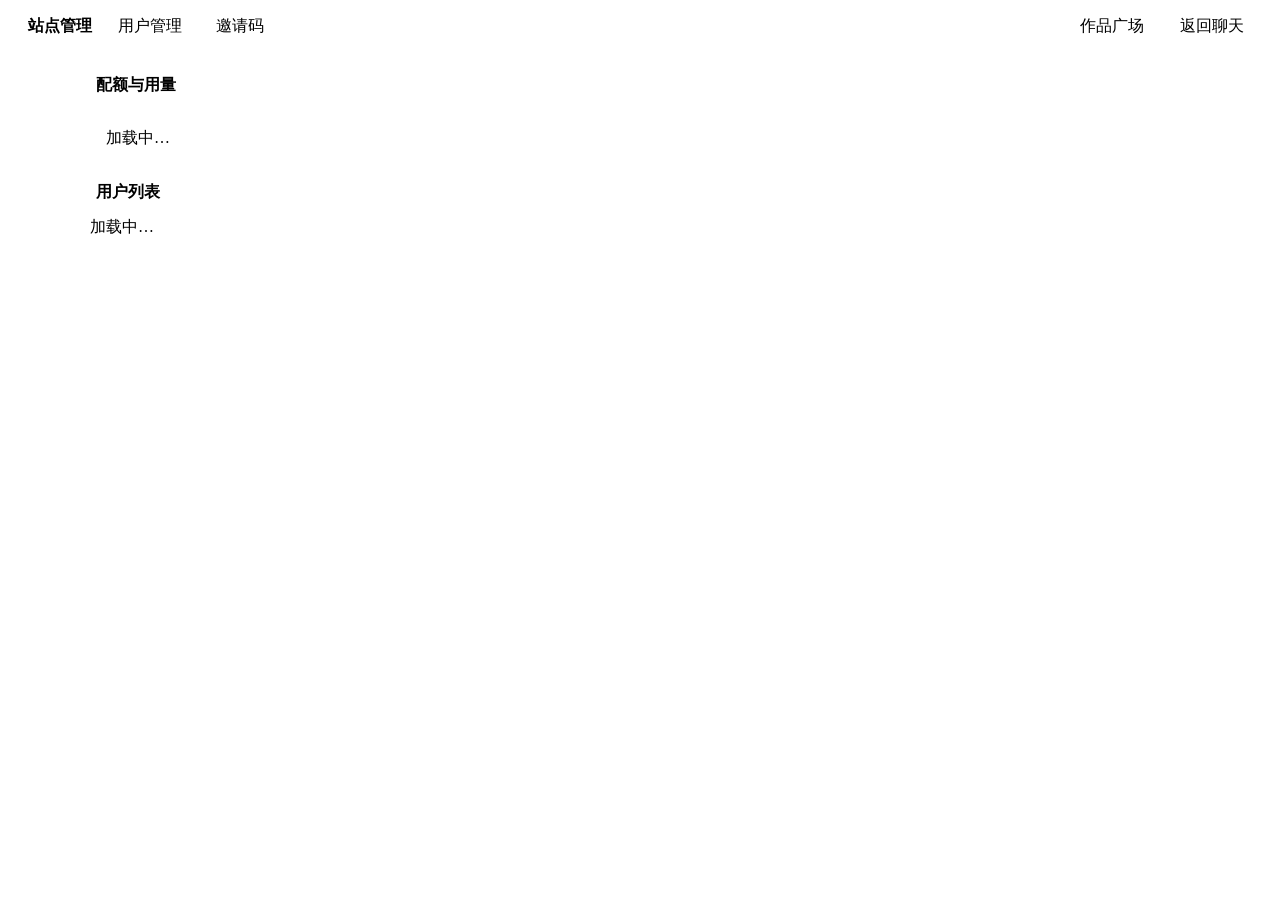
==== public/admin.html @ 6474786c "feat: self-service registration (invite codes + approval) and per-user quotas Registration: - POST /" ====
<!DOCTYPE html>
<html lang="zh-CN">
<head>
    <meta charset="utf-8">
    <meta name="viewport" content="width=device-width, initial-scale=1.0">
    <meta name="theme-color" content="#000000">
    <title>站点管理 - SillyTavern</title>
    <link rel="icon" href="favicon.ico">
    <!-- SillyTavern style stack: the page follows the user's active theme -->
    <link href="webfonts/NotoSans/stylesheet.css" rel="stylesheet">
    <link href="webfonts/NotoSansMono/stylesheet.css" rel="stylesheet">
    <link href="css/fontawesome.min.css" rel="stylesheet">
    <link href="css/solid.min.css" rel="stylesheet">
    <link href="css/brands.min.css" rel="stylesheet">
    <link rel="stylesheet" type="text/css" href="style.css">
    <link rel="stylesheet" type="text/css" href="css/gallery.css">
    <style>
        .admin-section { max-width: 1100px; margin: 0 auto; padding: 22px; }
        .admin-section h2 { font-size: calc(var(--mainFontSize) * 1.15); margin: 0 0 14px; }

        .user-row {
            display: flex;
            align-items: center;
            gap: 16px;
            flex-wrap: wrap;
            padding: 13px 16px;
            border: 1px solid var(--SmartThemeBorderColor);
            border-radius: var(--gal-radius);
            background: var(--gal-panel-soft);
            margin-bottom: 10px;
        }

        .user-id { min-width: 160px; }
        .user-id .uname { font-weight: 600; }
        .user-id .uhandle { font-size: calc(var(--mainFontSize) * 0.85); color: var(--gal-dim); }

        .usage-block { display: flex; gap: 18px; flex: 1; flex-wrap: wrap; min-width: 280px; }
        .usage-item { min-width: 130px; }
        .usage-item .label { font-size: calc(var(--mainFontSize) * 0.82); color: var(--gal-dim); margin-bottom: 4px; }
        .usage-bar { height: 6px; border-radius: 4px; background: var(--gal-hover); overflow: hidden; }
        .usage-bar > div { height: 100%; background: var(--gal-accent); border-radius: 4px; }
        .usage-bar > div.over { background: var(--gal-danger); }
        .usage-text { font-size: calc(var(--mainFontSize) * 0.82); margin-top: 3px; }

        .user-actions { display: flex; gap: 6px; flex-wrap: wrap; }
        .user-actions .menu_button { padding: 3px 10px; }

        .invite-create { display: flex; gap: 10px; align-items: center; flex-wrap: wrap; margin-bottom: 16px; }
        .invite-create .text_pole { max-width: 260px; margin: 0; }
        .invite-create label { display: flex; align-items: center; gap: 6px; font-size: calc(var(--mainFontSize) * 0.9); }

        .invite-row {
            display: flex;
            align-items: center;
            gap: 14px;
            padding: 10px 16px;
            border: 1px solid var(--SmartThemeBorderColor);
            border-radius: var(--gal-radius);
            background: var(--gal-panel-soft);
            margin-bottom: 8px;
            flex-wrap: wrap;
        }

        .invite-code {
            font-family: var(--monoFontFamily);
            font-size: calc(var(--mainFontSize) * 1.05);
            letter-spacing: 2px;
            color: var(--gal-accent);
            min-width: 110px;
        }

        .invite-note { color: var(--gal-dim); font-size: calc(var(--mainFontSize) * 0.88); flex: 1; min-width: 140px; }

        .info-card {
            border: 1px solid var(--SmartThemeBorderColor);
            border-radius: var(--gal-radius);
            background: var(--gal-panel-soft);
            padding: 13px 16px;
            margin-bottom: 16px;
            line-height: 1.9;
            font-size: calc(var(--mainFontSize) * 0.92);
        }
    </style>
</head>
<body class="st-page">
    <header id="galleryHeader">
        <div class="logo"><i class="fa-solid fa-shield-halved"></i>站点管理</div>
        <div class="tab-strip" id="sectionTabs">
            <div class="tab active" data-section="users"><i class="fa-solid fa-users"></i> 用户管理</div>
            <div class="tab" data-section="invites"><i class="fa-solid fa-ticket"></i> 邀请码</div>
        </div>
        <div class="actions">
            <a class="menu_button" href="/gallery.html"><i class="fa-solid fa-store"></i> 作品广场</a>
            <a class="menu_button" href="/"><i class="fa-solid fa-arrow-left"></i> 返回聊天</a>
        </div>
    </header>

    <!-- 用户管理 -->
    <section class="admin-section" id="sectionUsers">
        <h2><i class="fa-solid fa-gauge-high" style="color:var(--gal-accent); margin-right:6px;"></i>配额与用量</h2>
        <div class="info-card" id="quotaInfo">加载中…</div>

        <h2><i class="fa-solid fa-users" style="color:var(--gal-accent); margin-right:6px;"></i>用户列表</h2>
        <div id="userList">加载中…</div>
    </section>

    <!-- 邀请码 -->
    <section class="admin-section" id="sectionInvites" style="display:none;">
        <h2><i class="fa-solid fa-ticket" style="color:var(--gal-accent); margin-right:6px;"></i>注册设置</h2>
        <div class="info-card" id="registrationInfo">加载中…</div>

        <h2><i class="fa-solid fa-plus" style="color:var(--gal-accent); margin-right:6px;"></i>生成邀请码</h2>
        <div class="invite-create">
            <input type="text" id="inviteNote" class="text_pole" placeholder="备注（例如：给张三）">
            <label><input type="checkbox" id="inviteSingleUse" checked> 单次使用</label>
            <button class="menu_button primary" id="createInviteBtn"><i class="fa-solid fa-plus"></i> 生成</button>
        </div>

        <h2><i class="fa-solid fa-list" style="color:var(--gal-accent); margin-right:6px;"></i>邀请码列表</h2>
        <div id="inviteList">加载中…</div>
    </section>

    <div id="toast"></div>

    <script type="module" src="scripts/admin.js"></script>
</body>
</html>
---- public/css/gallery.css ----
/* ============================================================
 * 作品广场 (Gallery) — styled with SillyTavern theme variables
 * so the page follows the user's active theme automatically.
 * ============================================================ */

:root {
    --gal-panel: color-mix(in srgb, var(--SmartThemeBlurTintColor) 92%, var(--SmartThemeBodyColor) 8%);
    --gal-panel-soft: color-mix(in srgb, var(--SmartThemeBlurTintColor) 82%, var(--SmartThemeBodyColor) 18%);
    --gal-hover: color-mix(in srgb, var(--SmartThemeBlurTintColor) 70%, var(--SmartThemeBodyColor) 30%);
    --gal-accent: var(--SmartThemeQuoteColor);
    --gal-dim: color-mix(in srgb, var(--SmartThemeBodyColor) 62%, var(--SmartThemeBlurTintColor) 38%);
    --gal-danger: #e05b5b;
    --gal-ok: #4caf7d;
    --gal-radius: 10px;
}

html {
    min-height: 100%;
}

body.st-page {
    margin: 0;
    min-height: 100vh;
    background:
        radial-gradient(1200px 500px at 80% -10%, color-mix(in srgb, var(--SmartThemeQuoteColor) 12%, transparent), transparent),
        var(--SmartThemeChatTintColor);
    color: var(--SmartThemeBodyColor);
    font-family: var(--mainFontFamily);
    font-size: var(--mainFontSize);
    overflow-y: auto;
}

a { color: var(--gal-accent); text-decoration: none; }
a:hover { text-decoration: underline; }

/* ---- Header ---- */
#galleryHeader {
    position: sticky;
    top: 0;
    z-index: 20;
    display: flex;
    align-items: center;
    gap: 12px;
    flex-wrap: wrap;
    padding: 12px 22px;
    background: color-mix(in srgb, var(--SmartThemeBlurTintColor) 88%, transparent);
    backdrop-filter: blur(var(--SmartThemeBlurStrength));
    border-bottom: 1px solid var(--SmartThemeBorderColor);
    box-shadow: 0 2px 12px var(--SmartThemeShadowColor);
}

#galleryHeader .logo {
    font-size: calc(var(--mainFontSize) * 1.3);
    font-weight: 700;
    white-space: nowrap;
}

#galleryHeader .logo i { color: var(--gal-accent); margin-right: 6px; }

.search-box {
    display: flex;
    flex: 1;
    min-width: 180px;
    max-width: 400px;
}

.search-box .text_pole {
    margin: 0;
    border-radius: var(--gal-radius) 0 0 var(--gal-radius);
    border-right: none;
}

.search-box .menu_button {
    border-radius: 0 var(--gal-radius) var(--gal-radius) 0;
    padding: 3px 16px;
}

/* ---- Tabs / buttons ---- */
.tab-strip { display: flex; gap: 6px; flex-wrap: wrap; }

.tab-strip .tab {
    padding: 4px 14px;
    border-radius: 20px;
    border: 1px solid var(--SmartThemeBorderColor);
    background-color: var(--SmartThemeBlurTintColor);
    color: var(--gal-dim);
    cursor: pointer;
    white-space: nowrap;
    transition: all 0.15s;
}

.tab-strip .tab:hover { color: var(--SmartThemeBodyColor); background-color: var(--gal-hover); }

.tab-strip .tab.active {
    background: var(--gal-accent);
    border-color: var(--gal-accent);
    color: var(--SmartThemeBodyColor);
    filter: brightness(1.1);
}

.actions { display: flex; gap: 8px; margin-left: auto; align-items: center; }

.actions .menu_button { padding: 4px 14px; white-space: nowrap; }

.actions .menu_button.primary {
    background: var(--gal-accent);
    border-color: var(--gal-accent);
    filter: brightness(1.05);
}

.btn-danger { background: var(--gal-danger) !important; border-color: var(--gal-danger) !important; color: #fff !important; }
.btn-ok { background: var(--gal-ok) !important; border-color: var(--gal-ok) !important; color: #fff !important; }

/* ---- Admin bar ---- */
#adminBar {
    display: none;
    align-items: center;
    gap: 18px;
    flex-wrap: wrap;
    padding: 10px 22px;
    background: var(--gal-panel);
    border-bottom: 1px solid var(--SmartThemeBorderColor);
}

#adminBar .admin-stats {
    display: flex;
    gap: 18px;
    font-size: calc(var(--mainFontSize) * 0.9);
    color: var(--gal-dim);
}

#adminBar .admin-stats b {
    color: var(--gal-accent);
    font-size: calc(var(--mainFontSize) * 1.15);
    margin-right: 4px;
}

/* ---- Grid / cards ---- */
#galleryMain { padding: 22px; max-width: 1440px; margin: 0 auto; }

#empty {
    text-align: center;
    color: var(--gal-dim);
    padding: 80px 20px;
}

#grid {
    display: grid;
    grid-template-columns: repeat(auto-fill, minmax(225px, 1fr));
    gap: 18px;
}

.card {
    background: linear-gradient(180deg, var(--gal-panel-soft), var(--gal-panel));
    border: 1px solid var(--SmartThemeBorderColor);
    border-radius: var(--gal-radius);
    overflow: hidden;
    cursor: pointer;
    transition: transform 0.15s, border-color 0.15s, box-shadow 0.15s;
    display: flex;
    flex-direction: column;
    box-shadow: 0 2px 8px var(--SmartThemeShadowColor);
}

.card:hover {
    transform: translateY(-3px);
    border-color: var(--gal-accent);
    box-shadow: 0 8px 22px var(--SmartThemeShadowColor);
}

.card .cover {
    width: 100%;
    aspect-ratio: 3 / 4;
    object-fit: cover;
    background: var(--gal-hover);
    display: block;
}

.card .body { padding: 11px 13px; display: flex; flex-direction: column; gap: 6px; flex: 1; }

.card .title {
    font-size: calc(var(--mainFontSize) * 1.05);
    font-weight: 600;
    overflow: hidden;
    text-overflow: ellipsis;
    white-space: nowrap;
}

.card .author { font-size: calc(var(--mainFontSize) * 0.85); color: var(--gal-dim); }

.card .stats {
    display: flex;
    gap: 10px;
    align-items: center;
    font-size: calc(var(--mainFontSize) * 0.85);
    color: var(--gal-dim);
    margin-top: auto;
    flex-wrap: wrap;
}

.card .stats i { margin-right: 3px; }

/* ---- Tags / badges ---- */
.tags { display: flex; flex-wrap: wrap; gap: 4px; }

.tag {
    font-size: calc(var(--mainFontSize) * 0.78);
    padding: 1px 9px;
    border-radius: 20px;
    background: color-mix(in srgb, var(--SmartThemeBodyColor) 12%, transparent);
    border: 1px solid var(--SmartThemeBorderColor);
    color: var(--gal-dim);
    cursor: pointer;
}

.tag:hover { color: var(--SmartThemeBodyColor); border-color: var(--gal-accent); }

.tag.selected { background: var(--gal-accent); color: var(--SmartThemeBodyColor); border-color: var(--gal-accent); }

.badge {
    font-size: calc(var(--mainFontSize) * 0.75);
    padding: 1px 8px;
    border-radius: 6px;
    background: var(--gal-accent);
    color: var(--SmartThemeBlurTintColor);
}

.badge.warn { background: var(--gal-danger); color: #fff; }

/* ---- Modals ---- */
.modal-mask {
    position: fixed;
    inset: 0;
    background: color-mix(in srgb, var(--SmartThemeShadowColor) 75%, transparent);
    backdrop-filter: blur(3px);
    display: none;
    align-items: center;
    justify-content: center;
    z-index: 100;
    padding: 20px;
}

.modal-mask.open { display: flex; }

.modal {
    background: var(--gal-panel);
    border: 1px solid var(--SmartThemeBorderColor);
    border-radius: var(--gal-radius);
    box-shadow: 0 12px 48px var(--SmartThemeShadowColor);
    width: 100%;
    max-width: 720px;
    max-height: 90vh;
    overflow-y: auto;
    padding: 20px 24px;
}

.modal.wide { max-width: 980px; }

.modal h2 { margin: 0 0 14px; font-size: calc(var(--mainFontSize) * 1.2); }

.modal h3 {
    font-size: calc(var(--mainFontSize) * 0.95);
    color: var(--gal-dim);
    margin: 16px 0 8px;
    font-weight: 600;
}

.modal-close {
    float: right;
    cursor: pointer;
    color: var(--gal-dim);
    font-size: 22px;
    line-height: 1;
}

.modal-close:hover { color: var(--SmartThemeBodyColor); }

.modal-actions { display: flex; gap: 10px; justify-content: flex-end; margin-top: 18px; }
.modal-actions .menu_button { padding: 6px 20px; }

/* ---- Detail modal ---- */
.detail-top { display: flex; gap: 20px; flex-wrap: wrap; }

.detail-top .cover {
    width: 220px;
    border-radius: var(--gal-radius);
    border: 1px solid var(--SmartThemeBorderColor);
    box-shadow: 0 4px 16px var(--SmartThemeShadowColor);
    flex-shrink: 0;
}

.detail-info { flex: 1; min-width: 260px; display: flex; flex-direction: column; gap: 10px; }

.detail-desc {
    background: var(--gal-panel-soft);
    border: 1px solid var(--SmartThemeBorderColor);
    border-radius: var(--gal-radius);
    padding: 12px 14px;
    line-height: 1.75;
    white-space: pre-wrap;
    max-height: 220px;
    overflow-y: auto;
}

.versions { font-size: calc(var(--mainFontSize) * 0.85); color: var(--gal-dim); line-height: 1.9; }

.report-list {
    background: var(--gal-panel-soft);
    border: 1px solid var(--SmartThemeBorderColor);
    border-radius: var(--gal-radius);
    padding: 12px 14px;
    line-height: 1.8;
    max-height: 180px;
    overflow-y: auto;
}

.report-list .report-reason { color: var(--gal-dim); }

/* ---- Publish wizard ---- */
.publish-layout { display: flex; gap: 20px; align-items: flex-start; }

.publish-form { flex: 1.5; min-width: 300px; }
.publish-preview { flex: 1; min-width: 230px; position: sticky; top: 0; }

.form-row { margin-bottom: 13px; }

.form-row > label {
    display: block;
    font-size: calc(var(--mainFontSize) * 0.88);
    color: var(--gal-dim);
    margin-bottom: 6px;
}

.form-row .hint { font-size: calc(var(--mainFontSize) * 0.8); color: var(--gal-dim); margin-top: 3px; }
.form-row .counter { float: right; font-size: calc(var(--mainFontSize) * 0.8); color: var(--gal-dim); }

.form-row .text_pole { margin: 0; }
.form-row textarea.text_pole { resize: vertical; min-height: 96px; }
.form-row.invalid .text_pole { border-color: var(--gal-danger); }
.form-row .error-msg { color: var(--gal-danger); font-size: calc(var(--mainFontSize) * 0.82); margin-top: 4px; display: none; }
.form-row.invalid .error-msg { display: block; }

/* Character picker */
.char-search { margin-bottom: 8px; }

.char-list {
    display: grid;
    grid-template-columns: repeat(auto-fill, minmax(148px, 1fr));
    gap: 8px;
    max-height: 250px;
    overflow-y: auto;
    padding: 3px;
}

.char-item {
    display: flex;
    align-items: center;
    gap: 9px;
    padding: 7px 9px;
    border: 1px solid var(--SmartThemeBorderColor);
    border-radius: 8px;
    cursor: pointer;
    background: var(--gal-panel-soft);
    transition: border-color 0.12s;
}

.char-item:hover { border-color: var(--gal-accent); }
.char-item.selected { border-color: var(--gal-accent); background: var(--gal-hover); }

.char-item img { width: 38px; height: 38px; border-radius: 6px; object-fit: cover; flex-shrink: 0; }

.char-item span {
    font-size: calc(var(--mainFontSize) * 0.88);
    overflow: hidden;
    text-overflow: ellipsis;
    white-space: nowrap;
}

/* Tag chips editor */
.chips-input {
    display: flex;
    flex-wrap: wrap;
    gap: 6px;
    align-items: center;
    padding: 6px 8px;
    border: 1px solid var(--SmartThemeBorderColor);
    border-radius: 8px;
    background: var(--black30a);
    min-height: 38px;
}

.chips-input:focus-within { border-color: var(--gal-accent); }

.chips-input input {
    flex: 1;
    min-width: 120px;
    border: none;
    background: transparent;
    color: var(--SmartThemeBodyColor);
    outline: none;
    font-family: var(--mainFontFamily);
    font-size: var(--mainFontSize);
}

.chip {
    display: inline-flex;
    align-items: center;
    gap: 5px;
    padding: 2px 6px 2px 10px;
    border-radius: 20px;
    background: var(--gal-accent);
    color: var(--SmartThemeBlurTintColor);
    font-size: calc(var(--mainFontSize) * 0.85);
}

.chip i { cursor: pointer; opacity: 0.75; font-size: calc(var(--mainFontSize) * 0.75); }
.chip i:hover { opacity: 1; }

.tag-suggestions { display: flex; flex-wrap: wrap; gap: 5px; margin-top: 7px; }

/* Visibility radio cards */
.vis-cards { display: flex; gap: 10px; flex-wrap: wrap; }

.vis-card {
    flex: 1;
    min-width: 190px;
    display: flex;
    gap: 10px;
    padding: 11px 13px;
    border: 1px solid var(--SmartThemeBorderColor);
    border-radius: 8px;
    cursor: pointer;
    background: var(--gal-panel-soft);
    transition: border-color 0.12s;
}

.vis-card:hover { border-color: var(--gal-accent); }
.vis-card.selected { border-color: var(--gal-accent); background: var(--gal-hover); }

.vis-card i { font-size: calc(var(--mainFontSize) * 1.3); margin-top: 2px; }

.vis-card .vis-title { font-weight: 600; }
.vis-card .vis-desc { font-size: calc(var(--mainFontSize) * 0.82); color: var(--gal-dim); margin-top: 2px; }

/* Live preview */
.preview-label {
    font-size: calc(var(--mainFontSize) * 0.88);
    color: var(--gal-dim);
    margin-bottom: 8px;
}

.preview-card {
    border: 1px solid var(--SmartThemeBorderColor);
    border-radius: var(--gal-radius);
    overflow: hidden;
    background: var(--gal-panel-soft);
    box-shadow: 0 4px 16px var(--SmartThemeShadowColor);
}

.preview-card .cover {
    width: 100%;
    aspect-ratio: 3 / 4;
    object-fit: cover;
    background: var(--gal-hover);
    display: block;
}

.preview-card .body { padding: 11px 13px; display: flex; flex-direction: column; gap: 6px; }

.preview-card .title { font-weight: 600; overflow: hidden; text-overflow: ellipsis; white-space: nowrap; }
.preview-card .author { font-size: calc(var(--mainFontSize) * 0.85); color: var(--gal-dim); }

/* ---- Toast ---- */
#toast {
    position: fixed;
    bottom: 28px;
    left: 50%;
    transform: translateX(-50%);
    background: var(--gal-panel);
    border: 1px solid var(--SmartThemeBorderColor);
    border-radius: var(--gal-radius);
    padding: 11px 22px;
    box-shadow: 0 6px 24px var(--SmartThemeShadowColor);
    display: none;
    z-index: 200;
}

#toast.error { border-color: var(--gal-danger); }
#toast.success { border-color: var(--gal-ok); }

/* ---- Responsive ---- */
@media (max-width: 860px) {
    #galleryHeader { padding: 10px 14px; }
    #galleryMain { padding: 14px; }
    .actions { margin-left: 0; width: 100%; }
    .publish-layout { flex-direction: column; }
    .publish-preview { position: static; width: 100%; }
}
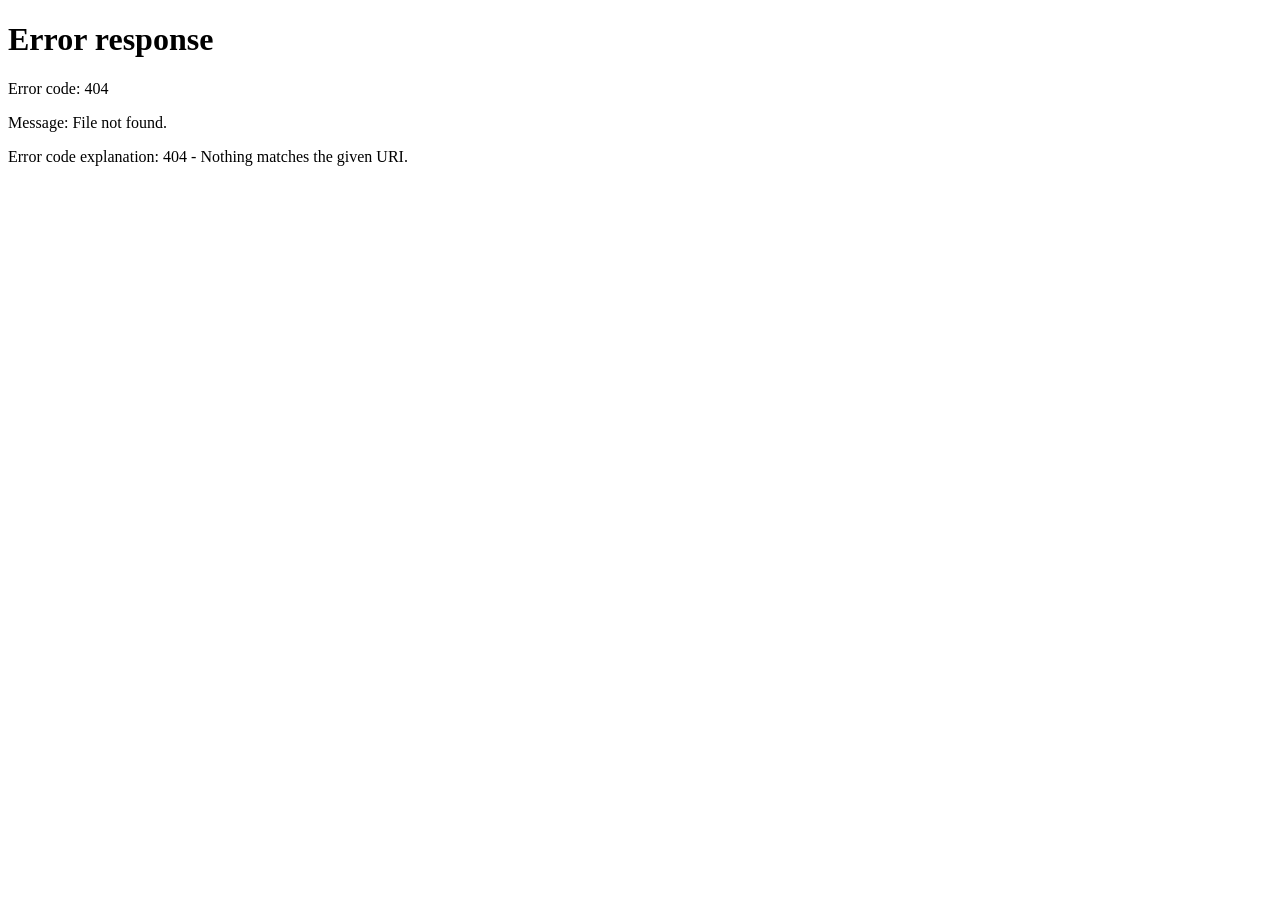
==== commit 151ca64f: "fix+refactor: working registration UI and a unified gallery/admin surface Fixes: - Registration form" ====
--- a/public/admin.html
+++ b/public/admin.html
@@ -2,126 +2,11 @@
 <html lang="zh-CN">
 <head>
     <meta charset="utf-8">
-    <meta name="viewport" content="width=device-width, initial-scale=1.0">
-    <meta name="theme-color" content="#000000">
+    <meta http-equiv="refresh" content="0; url=/gallery.html">
     <title>站点管理 - SillyTavern</title>
-    <link rel="icon" href="favicon.ico">
-    <!-- SillyTavern style stack: the page follows the user's active theme -->
-    <link href="webfonts/NotoSans/stylesheet.css" rel="stylesheet">
-    <link href="webfonts/NotoSansMono/stylesheet.css" rel="stylesheet">
-    <link href="css/fontawesome.min.css" rel="stylesheet">
-    <link href="css/solid.min.css" rel="stylesheet">
-    <link href="css/brands.min.css" rel="stylesheet">
-    <link rel="stylesheet" type="text/css" href="style.css">
-    <link rel="stylesheet" type="text/css" href="css/gallery.css">
-    <style>
-        .admin-section { max-width: 1100px; margin: 0 auto; padding: 22px; }
-        .admin-section h2 { font-size: calc(var(--mainFontSize) * 1.15); margin: 0 0 14px; }
-
-        .user-row {
-            display: flex;
-            align-items: center;
-            gap: 16px;
-            flex-wrap: wrap;
-            padding: 13px 16px;
-            border: 1px solid var(--SmartThemeBorderColor);
-            border-radius: var(--gal-radius);
-            background: var(--gal-panel-soft);
-            margin-bottom: 10px;
-        }
-
-        .user-id { min-width: 160px; }
-        .user-id .uname { font-weight: 600; }
-        .user-id .uhandle { font-size: calc(var(--mainFontSize) * 0.85); color: var(--gal-dim); }
-
-        .usage-block { display: flex; gap: 18px; flex: 1; flex-wrap: wrap; min-width: 280px; }
-        .usage-item { min-width: 130px; }
-        .usage-item .label { font-size: calc(var(--mainFontSize) * 0.82); color: var(--gal-dim); margin-bottom: 4px; }
-        .usage-bar { height: 6px; border-radius: 4px; background: var(--gal-hover); overflow: hidden; }
-        .usage-bar > div { height: 100%; background: var(--gal-accent); border-radius: 4px; }
-        .usage-bar > div.over { background: var(--gal-danger); }
-        .usage-text { font-size: calc(var(--mainFontSize) * 0.82); margin-top: 3px; }
-
-        .user-actions { display: flex; gap: 6px; flex-wrap: wrap; }
-        .user-actions .menu_button { padding: 3px 10px; }
-
-        .invite-create { display: flex; gap: 10px; align-items: center; flex-wrap: wrap; margin-bottom: 16px; }
-        .invite-create .text_pole { max-width: 260px; margin: 0; }
-        .invite-create label { display: flex; align-items: center; gap: 6px; font-size: calc(var(--mainFontSize) * 0.9); }
-
-        .invite-row {
-            display: flex;
-            align-items: center;
-            gap: 14px;
-            padding: 10px 16px;
-            border: 1px solid var(--SmartThemeBorderColor);
-            border-radius: var(--gal-radius);
-            background: var(--gal-panel-soft);
-            margin-bottom: 8px;
-            flex-wrap: wrap;
-        }
-
-        .invite-code {
-            font-family: var(--monoFontFamily);
-            font-size: calc(var(--mainFontSize) * 1.05);
-            letter-spacing: 2px;
-            color: var(--gal-accent);
-            min-width: 110px;
-        }
-
-        .invite-note { color: var(--gal-dim); font-size: calc(var(--mainFontSize) * 0.88); flex: 1; min-width: 140px; }
-
-        .info-card {
-            border: 1px solid var(--SmartThemeBorderColor);
-            border-radius: var(--gal-radius);
-            background: var(--gal-panel-soft);
-            padding: 13px 16px;
-            margin-bottom: 16px;
-            line-height: 1.9;
-            font-size: calc(var(--mainFontSize) * 0.92);
-        }
-    </style>
+    <script>window.location.replace('/gallery.html');</script>
 </head>
-<body class="st-page">
-    <header id="galleryHeader">
-        <div class="logo"><i class="fa-solid fa-shield-halved"></i>站点管理</div>
-        <div class="tab-strip" id="sectionTabs">
-            <div class="tab active" data-section="users"><i class="fa-solid fa-users"></i> 用户管理</div>
-            <div class="tab" data-section="invites"><i class="fa-solid fa-ticket"></i> 邀请码</div>
-        </div>
-        <div class="actions">
-            <a class="menu_button" href="/gallery.html"><i class="fa-solid fa-store"></i> 作品广场</a>
-            <a class="menu_button" href="/"><i class="fa-solid fa-arrow-left"></i> 返回聊天</a>
-        </div>
-    </header>
-
-    <!-- 用户管理 -->
-    <section class="admin-section" id="sectionUsers">
-        <h2><i class="fa-solid fa-gauge-high" style="color:var(--gal-accent); margin-right:6px;"></i>配额与用量</h2>
-        <div class="info-card" id="quotaInfo">加载中…</div>
-
-        <h2><i class="fa-solid fa-users" style="color:var(--gal-accent); margin-right:6px;"></i>用户列表</h2>
-        <div id="userList">加载中…</div>
-    </section>
-
-    <!-- 邀请码 -->
-    <section class="admin-section" id="sectionInvites" style="display:none;">
-        <h2><i class="fa-solid fa-ticket" style="color:var(--gal-accent); margin-right:6px;"></i>注册设置</h2>
-        <div class="info-card" id="registrationInfo">加载中…</div>
-
-        <h2><i class="fa-solid fa-plus" style="color:var(--gal-accent); margin-right:6px;"></i>生成邀请码</h2>
-        <div class="invite-create">
-            <input type="text" id="inviteNote" class="text_pole" placeholder="备注（例如：给张三）">
-            <label><input type="checkbox" id="inviteSingleUse" checked> 单次使用</label>
-            <button class="menu_button primary" id="createInviteBtn"><i class="fa-solid fa-plus"></i> 生成</button>
-        </div>
-
-        <h2><i class="fa-solid fa-list" style="color:var(--gal-accent); margin-right:6px;"></i>邀请码列表</h2>
-        <div id="inviteList">加载中…</div>
-    </section>
-
-    <div id="toast"></div>
-
-    <script type="module" src="scripts/admin.js"></script>
+<body>
+    <a href="/gallery.html">站点管理已合并到作品广场，点击跳转</a>
 </body>
 </html>
